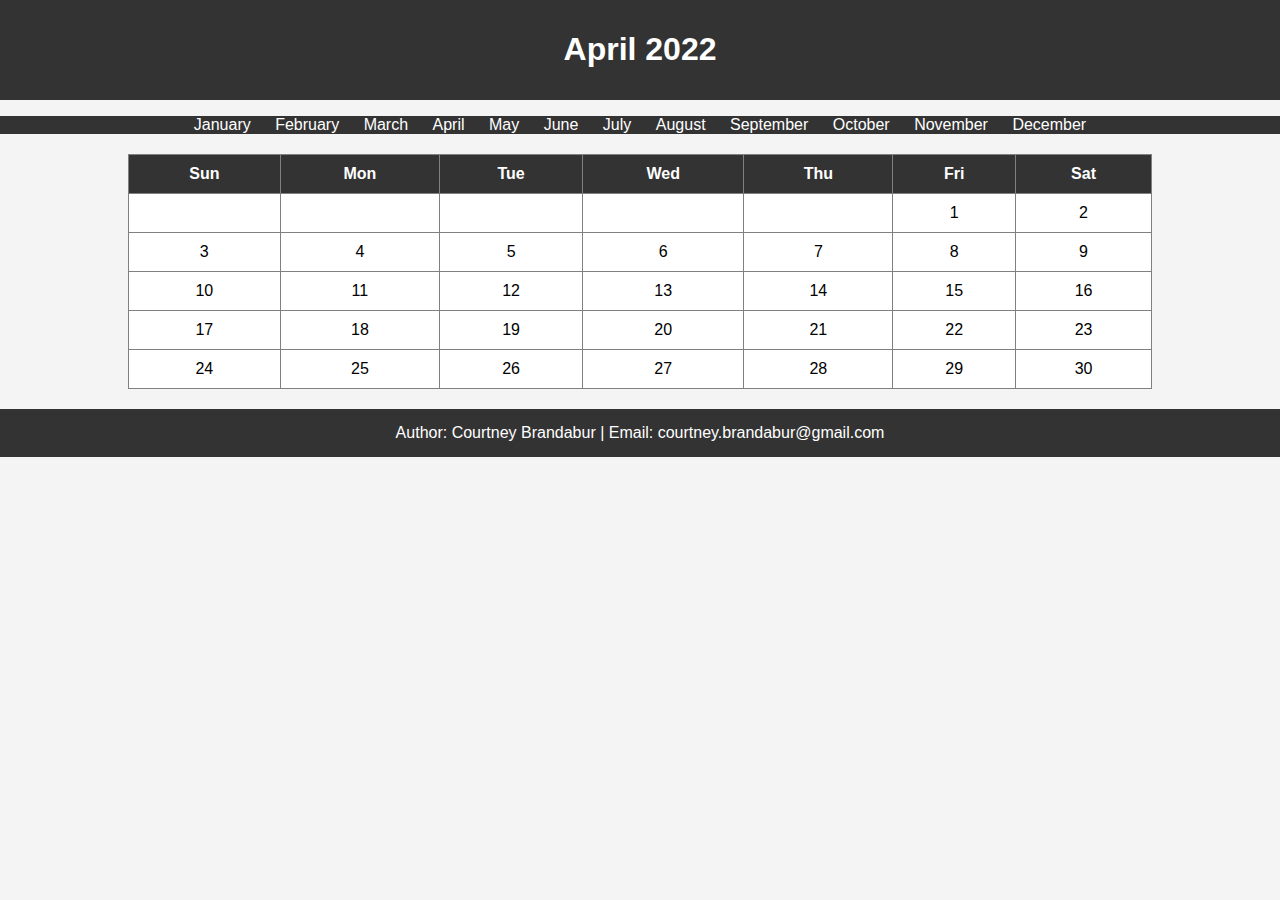
==== april.html @ 818c4429 "commit changes for homework" ====
<!DOCTYPE html>
<html lang="en">
  <head>
    <meta charset="UTF-8" />
    <meta name="viewport" content="width=device-width, initial-scale=1.0" />
    <title>April 2022</title>
    <link rel="stylesheet" href="styles.css" />
  </head>
  <body>
    <header>
      <h1>April 2022</h1>
    </header>
    <nav>
      <ul>
        <li><a href="january.html">January</a></li>
        <li><a href="february.html">February</a></li>
        <li><a href="march.html">March</a></li>
        <li><a href="april.html">April</a></li>
        <li><a href="may.html">May</a></li>
        <li><a href="june.html">June</a></li>
        <li><a href="july.html">July</a></li>
        <li><a href="august.html">August</a></li>
        <li><a href="september.html">September</a></li>
        <li><a href="october.html">October</a></li>
        <li><a href="november.html">November</a></li>
        <li><a href="december.html">December</a></li>
      </ul>
    </nav>
    <main>
      <table border="1">
        <tr>
          <th>Sun</th>
          <th>Mon</th>
          <th>Tue</th>
          <th>Wed</th>
          <th>Thu</th>
          <th>Fri</th>
          <th>Sat</th>
        </tr>
        <tr>
          <td></td>
          <td></td>
          <td></td>
          <td></td>
          <td></td>
          <td>1</td>
          <td>2</td>
        </tr>
        <tr>
          <td>3</td>
          <td>4</td>
          <td>5</td>
          <td>6</td>
          <td>7</td>
          <td>8</td>
          <td>9</td>
        </tr>
        <tr>
          <td>10</td>
          <td>11</td>
          <td>12</td>
          <td>13</td>
          <td>14</td>
          <td>15</td>
          <td>16</td>
        </tr>
        <tr>
          <td>17</td>
          <td>18</td>
          <td>19</td>
          <td>20</td>
          <td>21</td>
          <td>22</td>
          <td>23</td>
        </tr>
        <tr>
          <td>24</td>
          <td>25</td>
          <td>26</td>
          <td>27</td>
          <td>28</td>
          <td>29</td>
          <td>30</td>
        </tr>
      </table>
    </main>
    <footer>
      <p>Author: Courtney Brandabur | Email: courtney.brandabur@gmail.com</p>
    </footer>
  </body>
</html>
---- styles.css ----
body {
    font-family: Arial, sans-serif;
    margin: 0;
    padding: 0;
    background-color: #f4f4f4;
}

header,
footer {
    background-color: #333;
    color: white;
    text-align: center;
    padding: 10px 0;
}

nav ul {
    list-style-type: none;
    padding: 0;
    text-align: center;
    background-color: #333;
}

nav ul li {
    display: inline;
    margin: 0 10px;
}

nav ul li a {
    text-decoration: none;
    color: white;
}

nav ul li a:hover {
    text-decoration: underline;
}

table {
    margin: 20px auto;
    border-collapse: collapse;
    width: 80%;
}

table th,
table td {
    padding: 10px;
    text-align: center;
}

table th {
    background-color: #333;
    color: white;
}

table td {
    background-color: #fff;
}

footer p {
    margin: 5px;
}
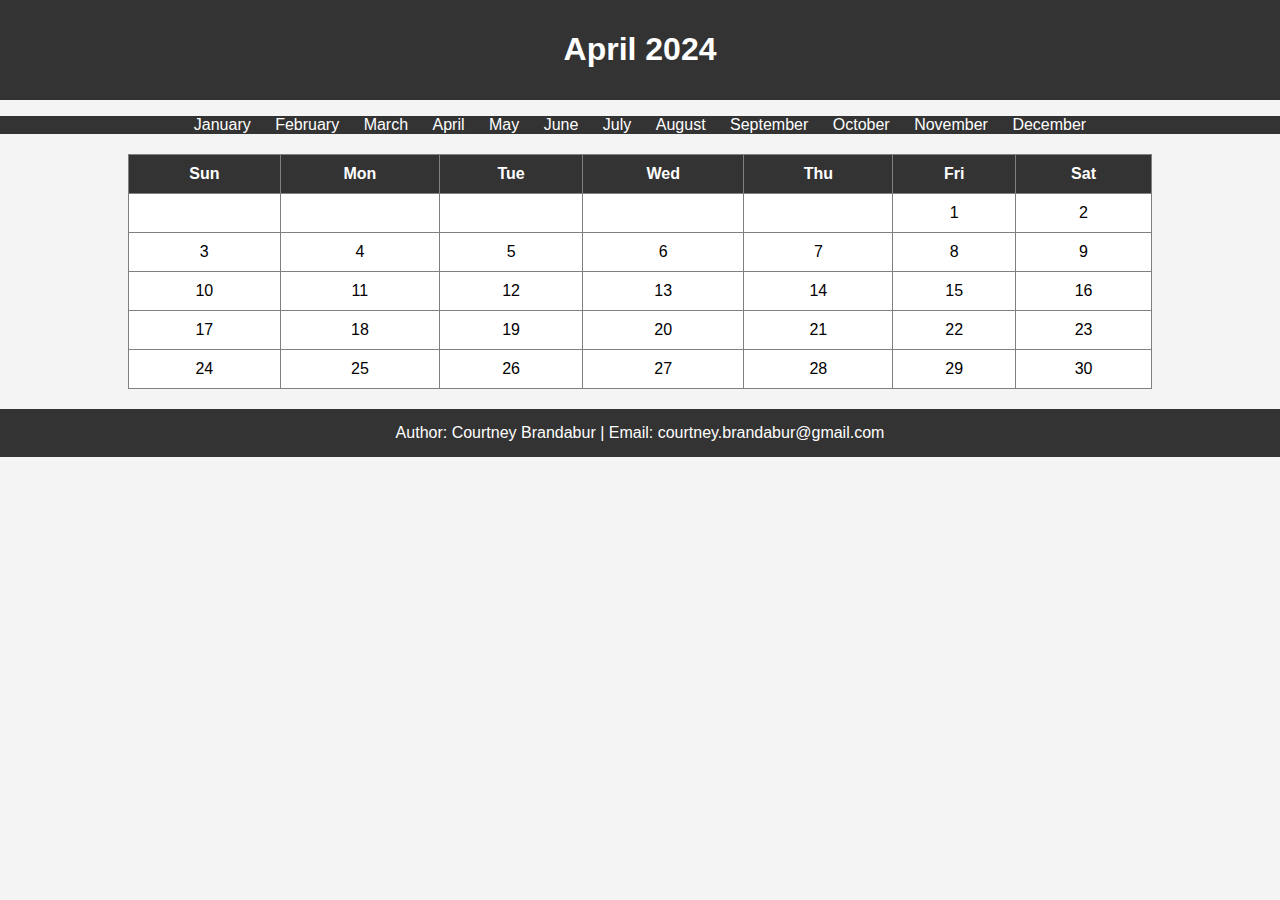
==== commit daca7e86: "change year" ====
--- a/april.html
+++ b/april.html
@@ -3,12 +3,12 @@
   <head>
     <meta charset="UTF-8" />
     <meta name="viewport" content="width=device-width, initial-scale=1.0" />
-    <title>April 2022</title>
+    <title>April 2024</title>
     <link rel="stylesheet" href="styles.css" />
   </head>
   <body>
     <header>
-      <h1>April 2022</h1>
+      <h1>April 2024</h1>
     </header>
     <nav>
       <ul>
